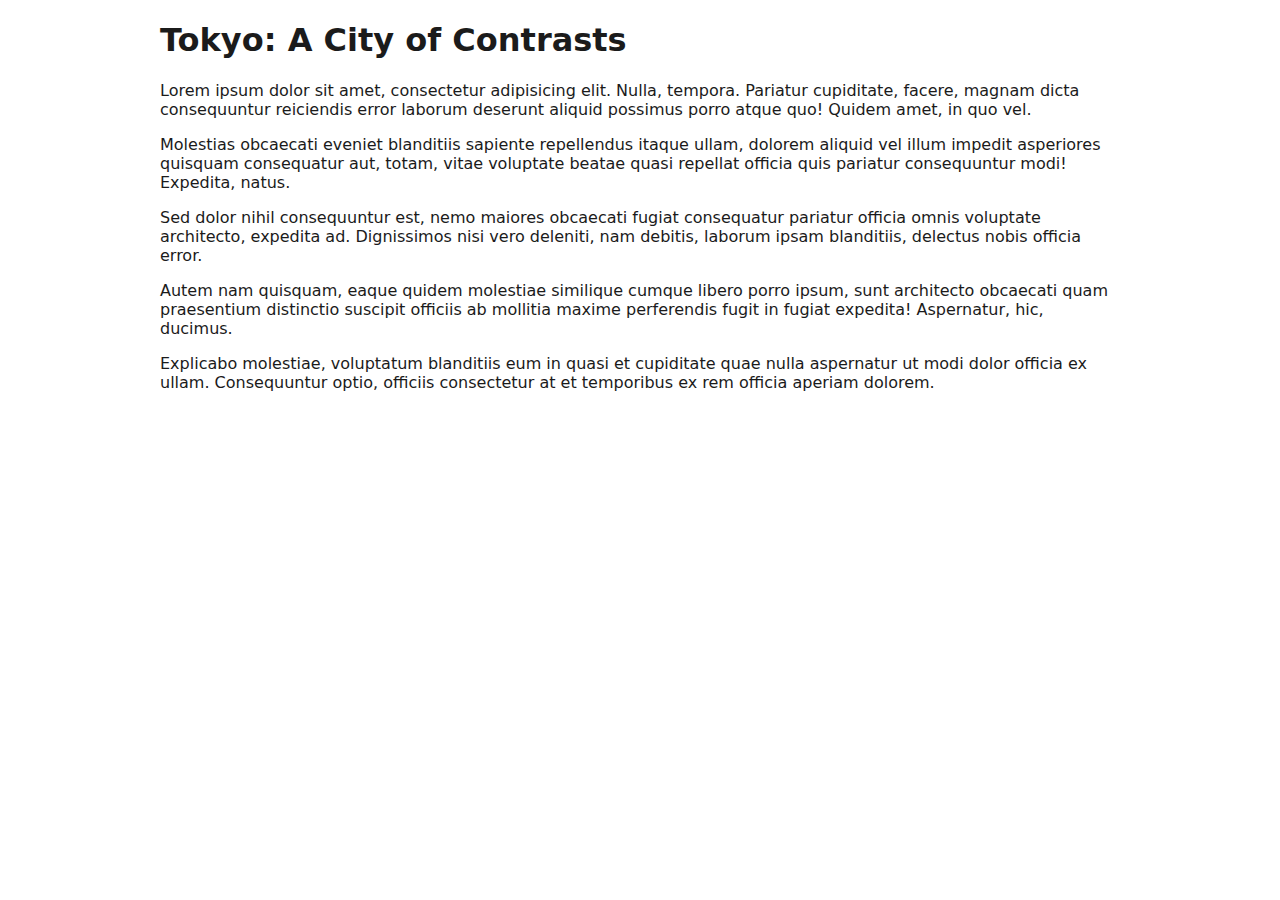
==== index.html @ 21997423 "Initial comit" ====
<!doctype html>
<html>
<head>
<meta charset="utf-8">
<title>Tokyo: City of Contrasts</title>
<link href="css/styles.css" rel="stylesheet" type="text/css">
</head>

<body>
<h1>Tokyo: A City of Contrasts</h1>
<p>Lorem ipsum dolor sit amet, consectetur adipisicing elit. Nulla, tempora. Pariatur cupiditate, facere, magnam dicta consequuntur reiciendis error laborum deserunt aliquid possimus porro atque quo! Quidem amet, in quo vel.</p>
<p>Molestias obcaecati eveniet blanditiis sapiente repellendus itaque ullam, dolorem aliquid vel illum impedit asperiores quisquam consequatur aut, totam, vitae voluptate beatae quasi repellat officia quis pariatur consequuntur modi! Expedita, natus.</p>
<p>Sed dolor nihil consequuntur est, nemo maiores obcaecati fugiat consequatur pariatur officia omnis voluptate architecto, expedita ad. Dignissimos nisi vero deleniti, nam debitis, laborum ipsam blanditiis, delectus nobis officia error.</p>
<p>Autem nam quisquam, eaque quidem molestiae similique cumque libero porro ipsum, sunt architecto obcaecati quam praesentium distinctio suscipit officiis ab mollitia maxime perferendis fugit in fugiat expedita! Aspernatur, hic, ducimus.</p>
<p>Explicabo molestiae, voluptatum blanditiis eum in quasi et cupiditate quae nulla aspernatur ut modi dolor officia ex ullam. Consequuntur optio, officiis consectetur at et temporibus ex rem officia aperiam dolorem.</p>
</body>
</html>
---- css/styles.css ----
@charset "utf-8";
body {
    width: 90%;
    margin: 0 auto;
    max-width: 960px;
    color: #1B1B1B;
    font-family: "Lucida Grande", "Lucida Sans Unicode", "Lucida Sans", "DejaVu Sans", Verdana, sans-serif;
}
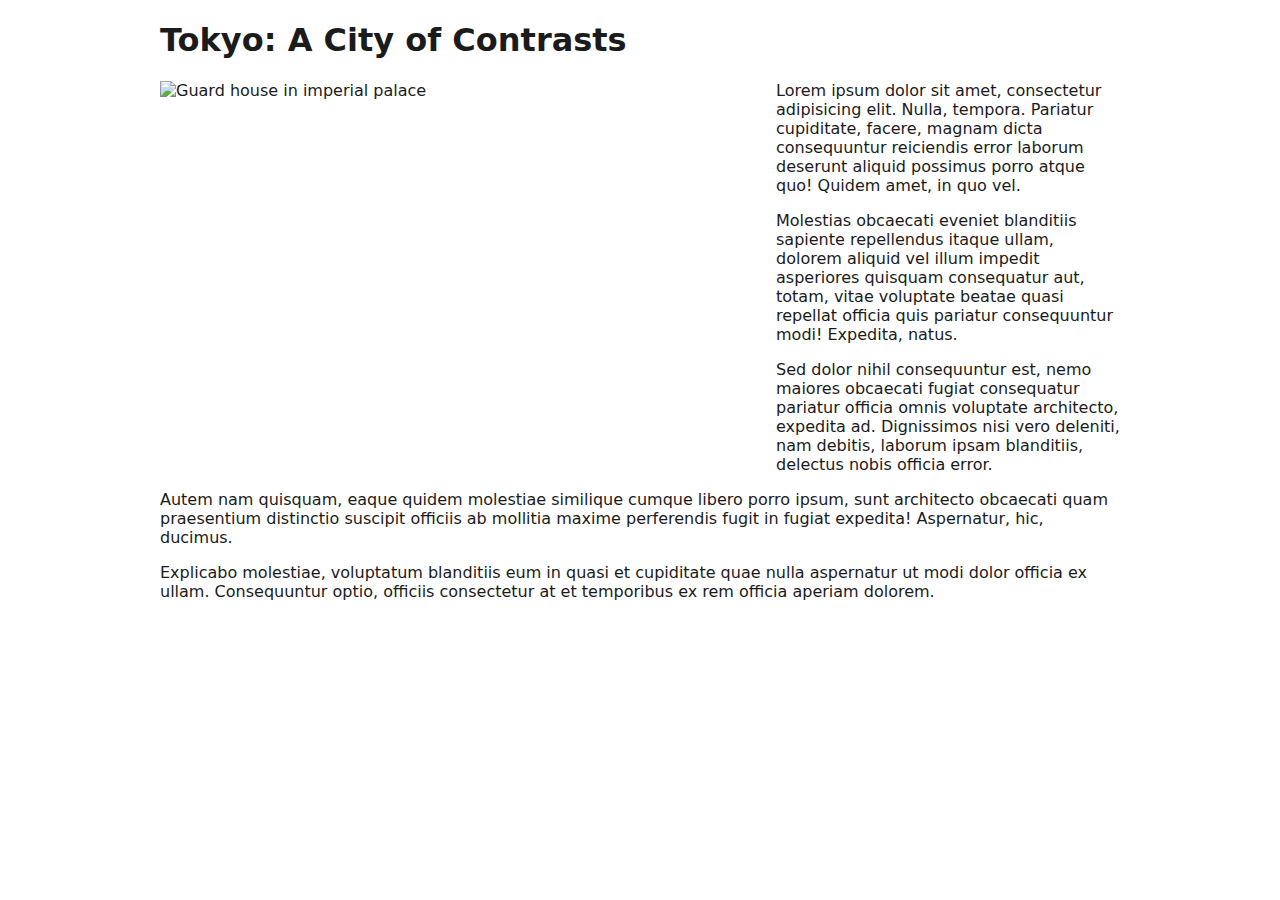
==== commit 3d2f864b: "Inserted image" ====
--- a/index.html
+++ b/index.html
@@ -1,17 +1,17 @@
-<!doctype html>
-<html>
-<head>
-<meta charset="utf-8">
-<title>Tokyo: City of Contrasts</title>
-<link href="css/styles.css" rel="stylesheet" type="text/css">
-</head>
-
-<body>
-<h1>Tokyo: A City of Contrasts</h1>
-<p>Lorem ipsum dolor sit amet, consectetur adipisicing elit. Nulla, tempora. Pariatur cupiditate, facere, magnam dicta consequuntur reiciendis error laborum deserunt aliquid possimus porro atque quo! Quidem amet, in quo vel.</p>
-<p>Molestias obcaecati eveniet blanditiis sapiente repellendus itaque ullam, dolorem aliquid vel illum impedit asperiores quisquam consequatur aut, totam, vitae voluptate beatae quasi repellat officia quis pariatur consequuntur modi! Expedita, natus.</p>
-<p>Sed dolor nihil consequuntur est, nemo maiores obcaecati fugiat consequatur pariatur officia omnis voluptate architecto, expedita ad. Dignissimos nisi vero deleniti, nam debitis, laborum ipsam blanditiis, delectus nobis officia error.</p>
-<p>Autem nam quisquam, eaque quidem molestiae similique cumque libero porro ipsum, sunt architecto obcaecati quam praesentium distinctio suscipit officiis ab mollitia maxime perferendis fugit in fugiat expedita! Aspernatur, hic, ducimus.</p>
-<p>Explicabo molestiae, voluptatum blanditiis eum in quasi et cupiditate quae nulla aspernatur ut modi dolor officia ex ullam. Consequuntur optio, officiis consectetur at et temporibus ex rem officia aperiam dolorem.</p>
-</body>
-</html>
+<!doctype html>
+<html>
+<head>
+<meta charset="utf-8">
+<title>Tokyo: City of Contrasts</title>
+<link href="css/styles.css" rel="stylesheet" type="text/css">
+</head>
+
+<body>
+<h1>Tokyo: A City of Contrasts</h1>
+<p><img src="images/guardhouse.jpg" alt="Guard house in imperial palace" width="600" height="402" class="floatleft"/>Lorem ipsum dolor sit amet, consectetur adipisicing elit. Nulla, tempora. Pariatur cupiditate, facere, magnam dicta consequuntur reiciendis error laborum deserunt aliquid possimus porro atque quo! Quidem amet, in quo vel.</p>
+<p>Molestias obcaecati eveniet blanditiis sapiente repellendus itaque ullam, dolorem aliquid vel illum impedit asperiores quisquam consequatur aut, totam, vitae voluptate beatae quasi repellat officia quis pariatur consequuntur modi! Expedita, natus.</p>
+<p>Sed dolor nihil consequuntur est, nemo maiores obcaecati fugiat consequatur pariatur officia omnis voluptate architecto, expedita ad. Dignissimos nisi vero deleniti, nam debitis, laborum ipsam blanditiis, delectus nobis officia error.</p>
+<p>Autem nam quisquam, eaque quidem molestiae similique cumque libero porro ipsum, sunt architecto obcaecati quam praesentium distinctio suscipit officiis ab mollitia maxime perferendis fugit in fugiat expedita! Aspernatur, hic, ducimus.</p>
+<p>Explicabo molestiae, voluptatum blanditiis eum in quasi et cupiditate quae nulla aspernatur ut modi dolor officia ex ullam. Consequuntur optio, officiis consectetur at et temporibus ex rem officia aperiam dolorem.</p>
+</body>
+</html>
--- a/css/styles.css
+++ b/css/styles.css
@@ -1,8 +1,12 @@
-@charset "utf-8";
-body {
-    width: 90%;
-    margin: 0 auto;
-    max-width: 960px;
-    color: #1B1B1B;
-    font-family: "Lucida Grande", "Lucida Sans Unicode", "Lucida Sans", "DejaVu Sans", Verdana, sans-serif;
-}
+@charset "utf-8";
+body {
+    width: 90%;
+    margin: 0 auto;
+    max-width: 960px;
+    color: #1B1B1B;
+    font-family: "Lucida Grande", "Lucida Sans Unicode", "Lucida Sans", "DejaVu Sans", Verdana, sans-serif;
+}
+.floatleft {
+  margin-right: 1em;
+  float: left;
+}
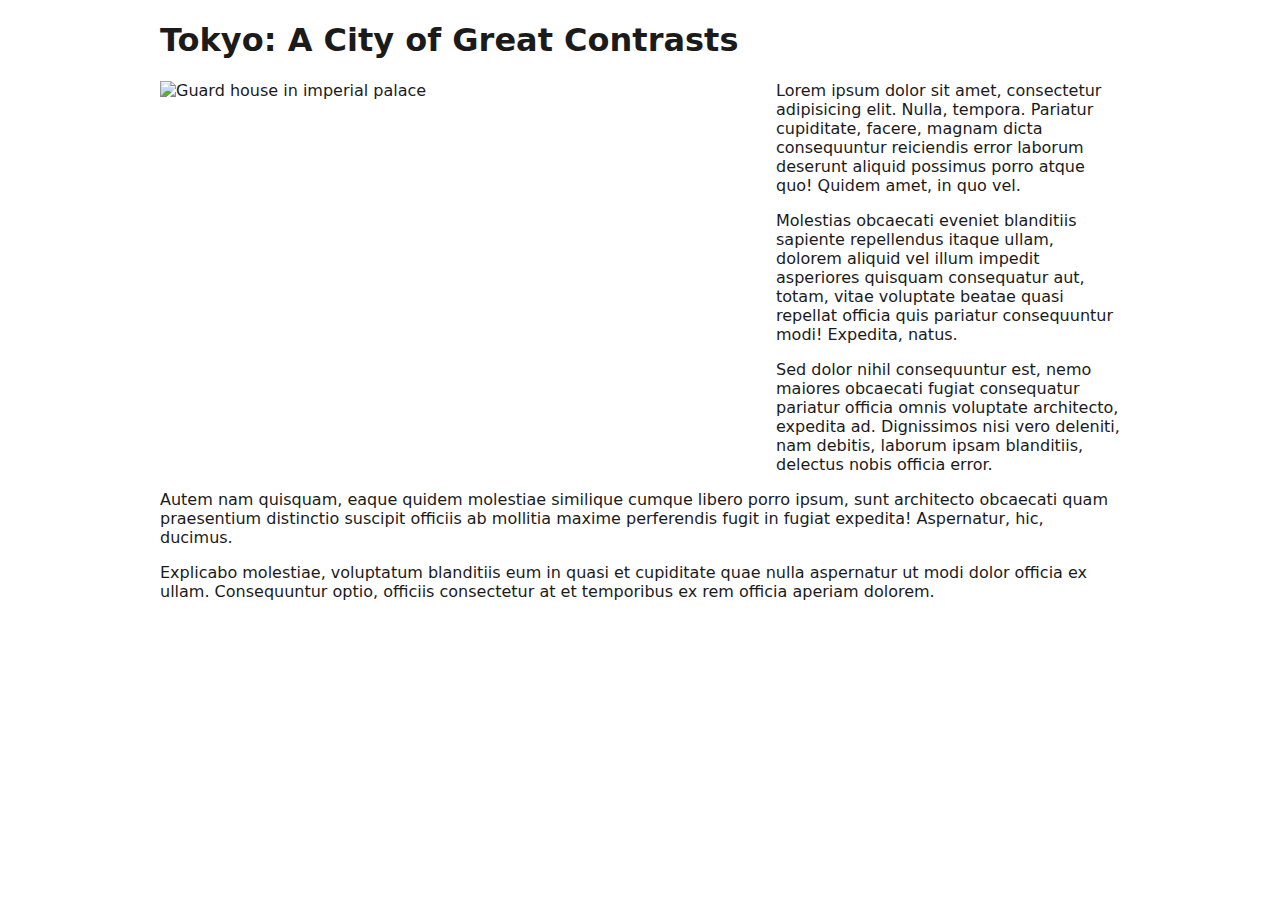
==== commit f6f55292: "Changed heading" ====
--- a/index.html
+++ b/index.html
@@ -7,7 +7,7 @@
 </head>
 
 <body>
-<h1>Tokyo: A City of Contrasts</h1>
+<h1>Tokyo: A City of Great Contrasts</h1>
 <p><img src="images/guardhouse.jpg" alt="Guard house in imperial palace" width="600" height="402" class="floatleft"/>Lorem ipsum dolor sit amet, consectetur adipisicing elit. Nulla, tempora. Pariatur cupiditate, facere, magnam dicta consequuntur reiciendis error laborum deserunt aliquid possimus porro atque quo! Quidem amet, in quo vel.</p>
 <p>Molestias obcaecati eveniet blanditiis sapiente repellendus itaque ullam, dolorem aliquid vel illum impedit asperiores quisquam consequatur aut, totam, vitae voluptate beatae quasi repellat officia quis pariatur consequuntur modi! Expedita, natus.</p>
 <p>Sed dolor nihil consequuntur est, nemo maiores obcaecati fugiat consequatur pariatur officia omnis voluptate architecto, expedita ad. Dignissimos nisi vero deleniti, nam debitis, laborum ipsam blanditiis, delectus nobis officia error.</p>
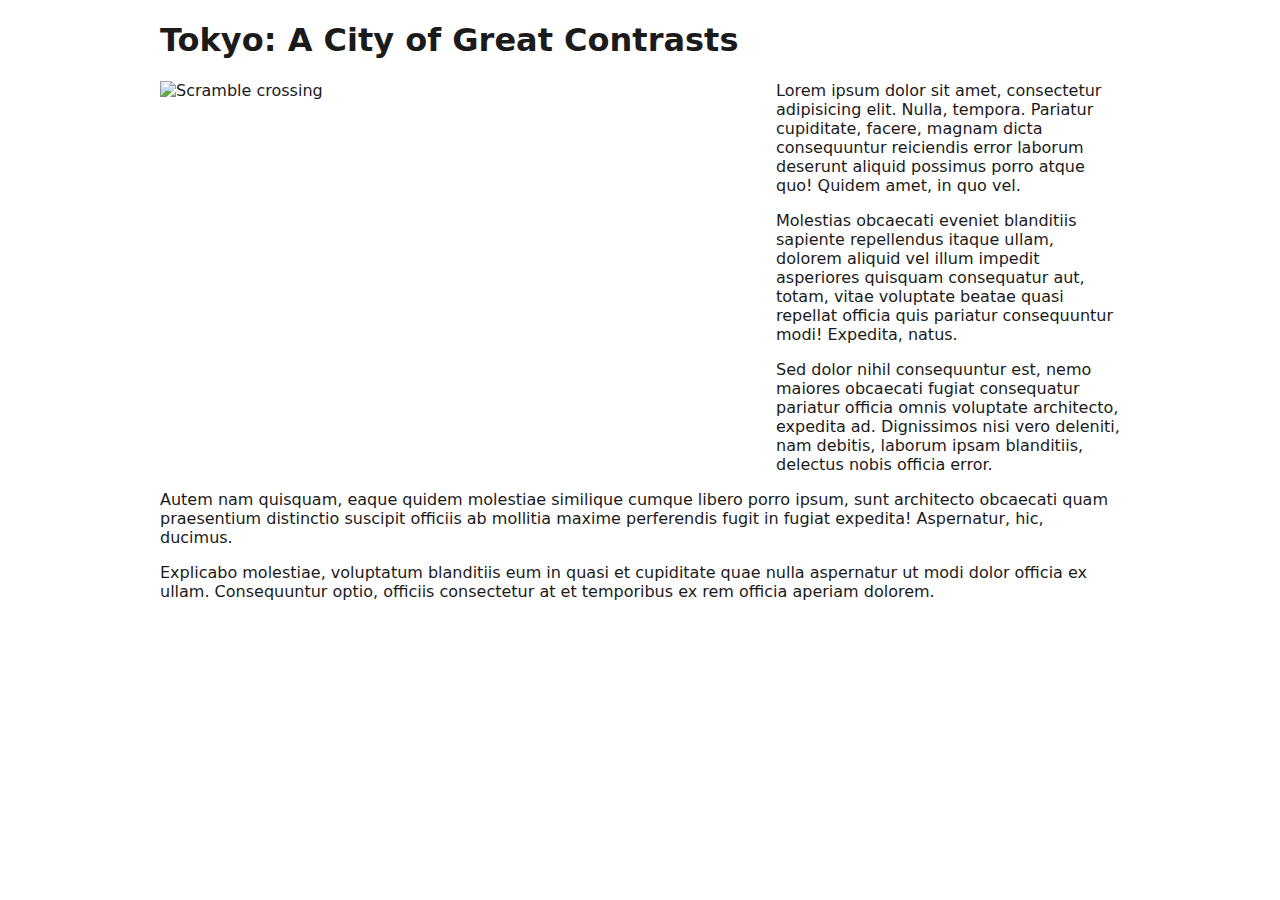
==== commit 967e6fdc: "changed image to crossing" ====
--- a/index.html
+++ b/index.html
@@ -8,7 +8,7 @@
 
 <body>
 <h1>Tokyo: A City of Great Contrasts</h1>
-<p><img src="images/guardhouse.jpg" alt="Guard house in imperial palace" width="600" height="402" class="floatleft"/>Lorem ipsum dolor sit amet, consectetur adipisicing elit. Nulla, tempora. Pariatur cupiditate, facere, magnam dicta consequuntur reiciendis error laborum deserunt aliquid possimus porro atque quo! Quidem amet, in quo vel.</p>
+<p><img src="images/crossing.jpg" alt="Scramble crossing" width="600" height="400" class="floatleft"/>Lorem ipsum dolor sit amet, consectetur adipisicing elit. Nulla, tempora. Pariatur cupiditate, facere, magnam dicta consequuntur reiciendis error laborum deserunt aliquid possimus porro atque quo! Quidem amet, in quo vel.</p>
 <p>Molestias obcaecati eveniet blanditiis sapiente repellendus itaque ullam, dolorem aliquid vel illum impedit asperiores quisquam consequatur aut, totam, vitae voluptate beatae quasi repellat officia quis pariatur consequuntur modi! Expedita, natus.</p>
 <p>Sed dolor nihil consequuntur est, nemo maiores obcaecati fugiat consequatur pariatur officia omnis voluptate architecto, expedita ad. Dignissimos nisi vero deleniti, nam debitis, laborum ipsam blanditiis, delectus nobis officia error.</p>
 <p>Autem nam quisquam, eaque quidem molestiae similique cumque libero porro ipsum, sunt architecto obcaecati quam praesentium distinctio suscipit officiis ab mollitia maxime perferendis fugit in fugiat expedita! Aspernatur, hic, ducimus.</p>
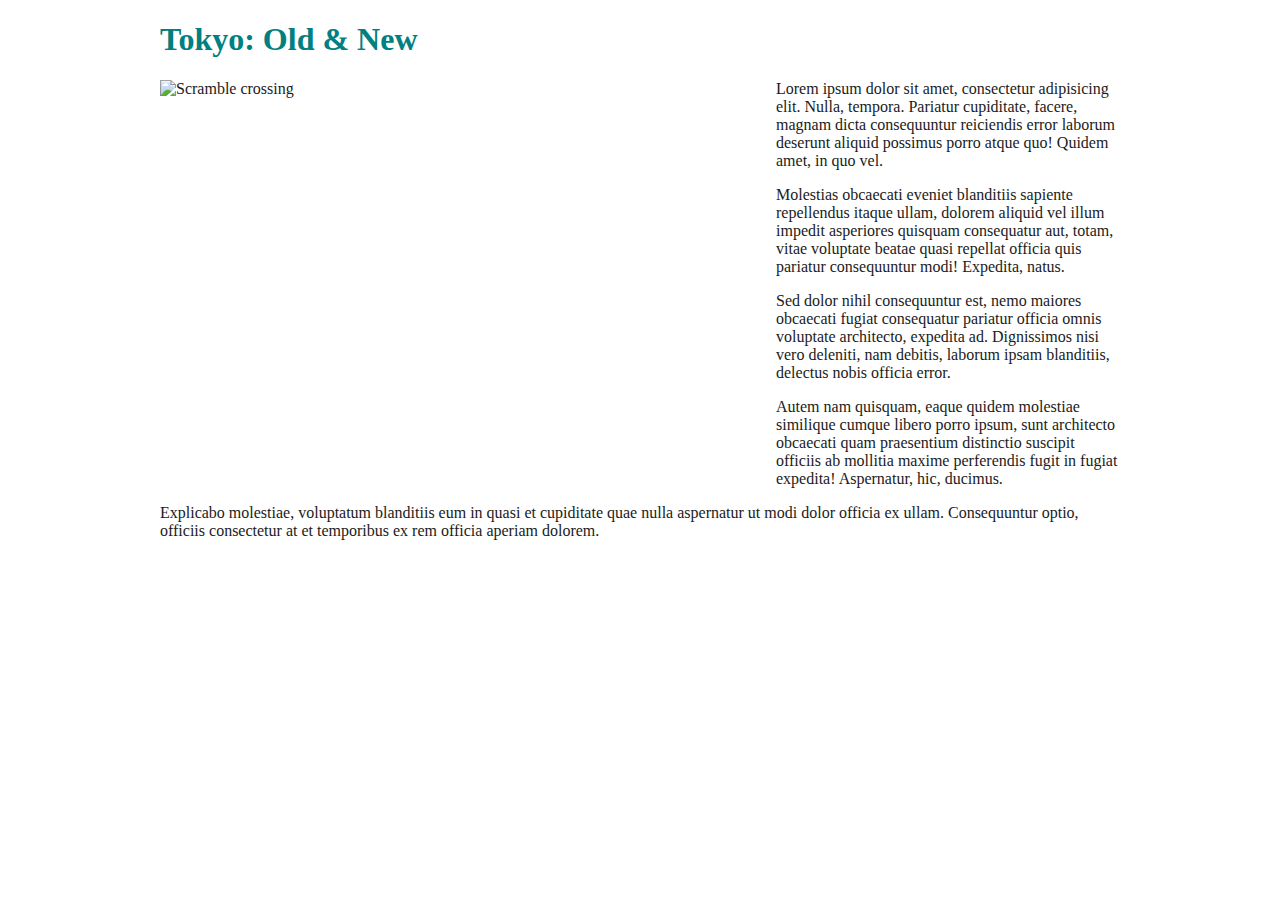
==== commit 425b2012: "Changed heading to old & new" ====
--- a/index.html
+++ b/index.html
@@ -7,7 +7,7 @@
 </head>
 
 <body>
-<h1>Tokyo: A City of Great Contrasts</h1>
+<h1>Tokyo: Old &amp; New</h1>
 <p><img src="images/crossing.jpg" alt="Scramble crossing" width="600" height="400" class="floatleft"/>Lorem ipsum dolor sit amet, consectetur adipisicing elit. Nulla, tempora. Pariatur cupiditate, facere, magnam dicta consequuntur reiciendis error laborum deserunt aliquid possimus porro atque quo! Quidem amet, in quo vel.</p>
 <p>Molestias obcaecati eveniet blanditiis sapiente repellendus itaque ullam, dolorem aliquid vel illum impedit asperiores quisquam consequatur aut, totam, vitae voluptate beatae quasi repellat officia quis pariatur consequuntur modi! Expedita, natus.</p>
 <p>Sed dolor nihil consequuntur est, nemo maiores obcaecati fugiat consequatur pariatur officia omnis voluptate architecto, expedita ad. Dignissimos nisi vero deleniti, nam debitis, laborum ipsam blanditiis, delectus nobis officia error.</p>
--- a/css/styles.css
+++ b/css/styles.css
@@ -1,10 +1,13 @@
 @charset "utf-8";
 body {
-    width: 90%;
-    margin: 0 auto;
-    max-width: 960px;
-    color: #1B1B1B;
-    font-family: "Lucida Grande", "Lucida Sans Unicode", "Lucida Sans", "DejaVu Sans", Verdana, sans-serif;
+  width: 90%;
+  margin: 0 auto;
+  max-width: 960px;
+  color: #1B1B1B;
+  font-family: Baskerville, "Palatino Linotype", Palatino, "Century Schoolbook L", "Times New Roman", serif;
+}
+h1 {
+  color: teal;
 }
 .floatleft {
   margin-right: 1em;
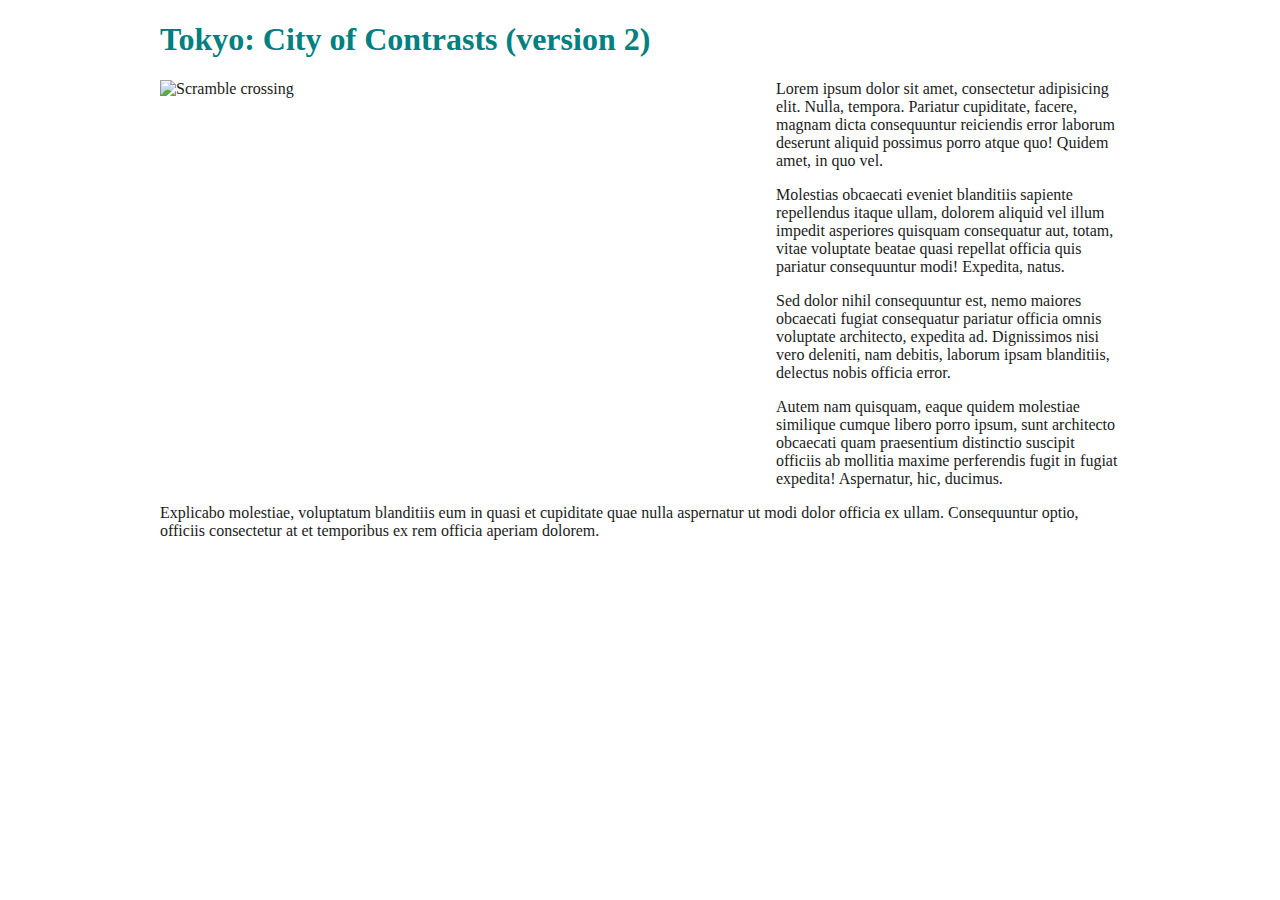
==== commit 8a91c932: "changed to version2" ====
--- a/index.html
+++ b/index.html
@@ -7,7 +7,7 @@
 </head>
 
 <body>
-<h1>Tokyo: Old &amp; New</h1>
+<h1>Tokyo: City of Contrasts (version 2)</h1>
 <p><img src="images/crossing.jpg" alt="Scramble crossing" width="600" height="400" class="floatleft"/>Lorem ipsum dolor sit amet, consectetur adipisicing elit. Nulla, tempora. Pariatur cupiditate, facere, magnam dicta consequuntur reiciendis error laborum deserunt aliquid possimus porro atque quo! Quidem amet, in quo vel.</p>
 <p>Molestias obcaecati eveniet blanditiis sapiente repellendus itaque ullam, dolorem aliquid vel illum impedit asperiores quisquam consequatur aut, totam, vitae voluptate beatae quasi repellat officia quis pariatur consequuntur modi! Expedita, natus.</p>
 <p>Sed dolor nihil consequuntur est, nemo maiores obcaecati fugiat consequatur pariatur officia omnis voluptate architecto, expedita ad. Dignissimos nisi vero deleniti, nam debitis, laborum ipsam blanditiis, delectus nobis officia error.</p>
